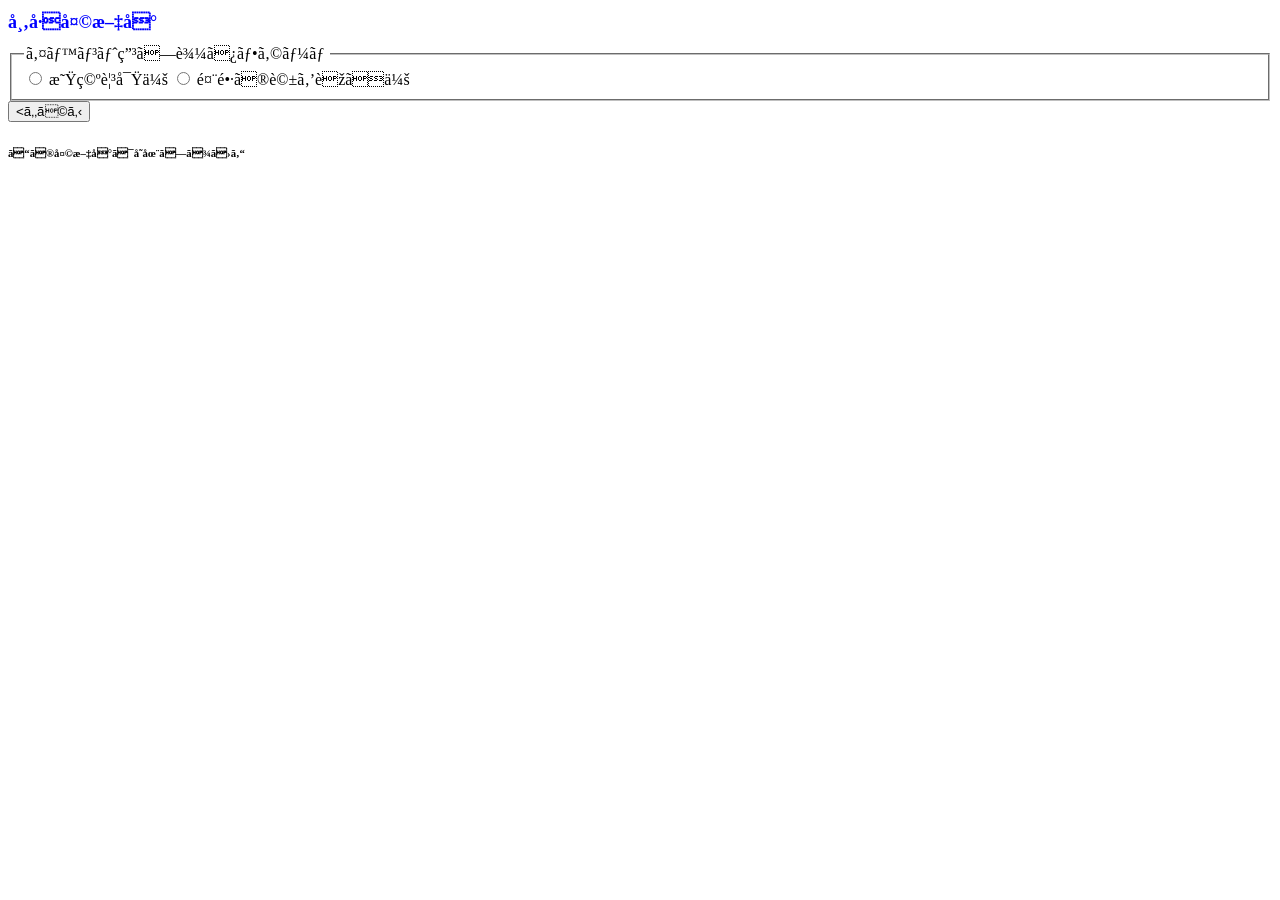
==== app.html @ fd1f4c33 "11114" ====
<!DOCTYPE html>
<html lang="ja">
    <head>
        <mate charset="UTF-8">
        <title>市川天文台</title>

        <link href="style.css" rel="stylesheet"/>
    </head>
    <body>
        <h1>市川天文台</h1>
        <form>
            <fieldset>
                <legend>イベント申し込みフォーム</legend>
                <div>
                    <input type="radio" id="contactChoice1" name="contact" />
                    <label for="contactChoice1">星空観察会</label>

                    <input type="radio" id="contactChoice2" name="contact" />
                    <label for="contactChoice2">館長の話を聞く会</label>
                </div>
            </fieldset>
        </form>

        <button onclick="location.href='./index.html'"><もどる</button>

        <h6>この天文台は存在しません</h6>
    </body>
</html>
---- style.css ----
h1 {
    font-size: large;
    font-weight: bold;
    color: blue;
}
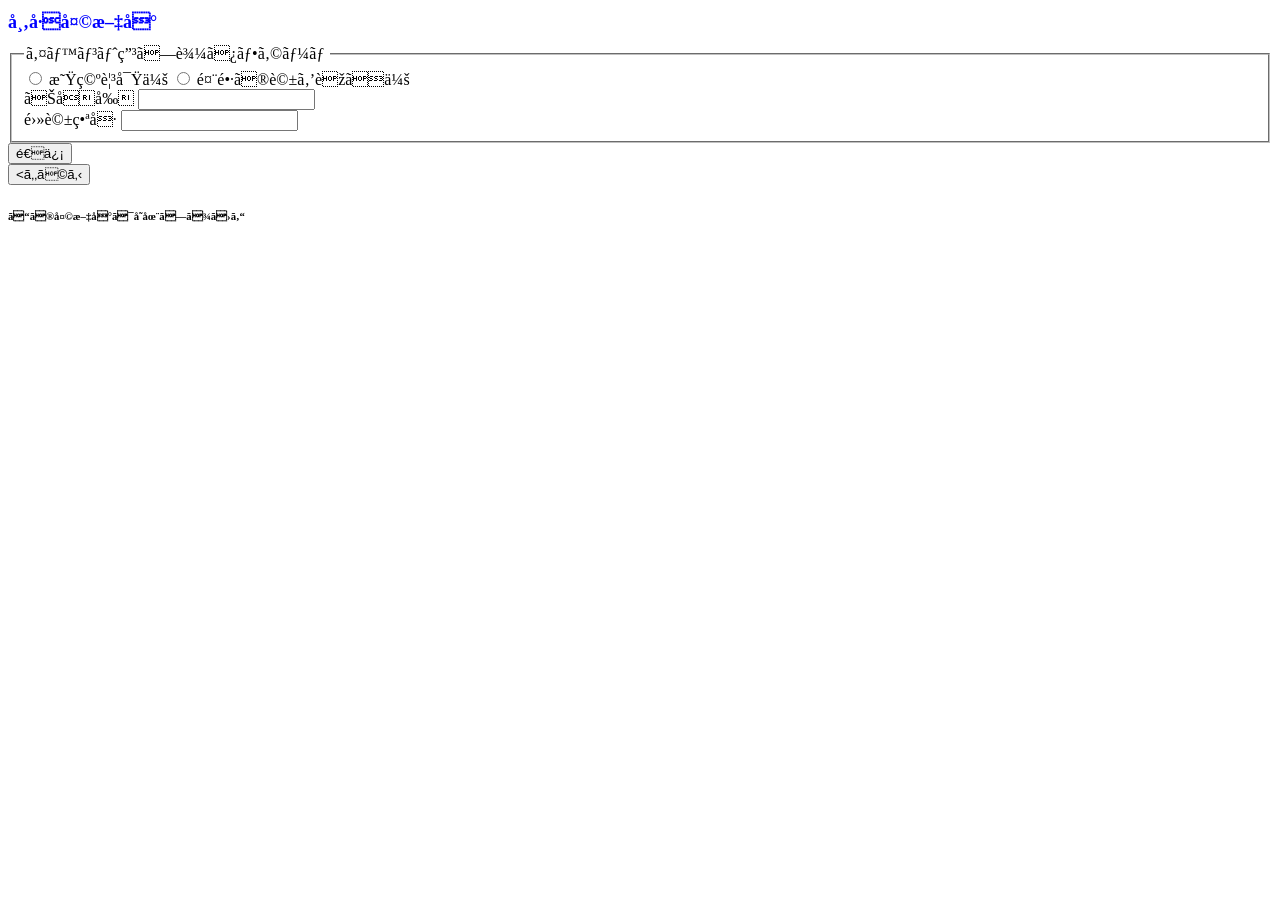
==== commit c2ce57f1: "1115" ====
--- a/app.html
+++ b/app.html
@@ -18,7 +18,22 @@
                     <input type="radio" id="contactChoice2" name="contact" />
                     <label for="contactChoice2">館長の話を聞く会</label>
                 </div>
+                <div>
+                    お名前
+                    <input type="text">
+                </div>
+                <div>
+                    電話番号
+                    <input type="text">
+                </div>
             </fieldset>
+            <input type="submit" value="送信" onclick="send()">
+
+            <script>
+                function send(){
+                    alert("できませんでしたオーライ")
+                }
+            </script>
         </form>
 
         <button onclick="location.href='./index.html'"><もどる</button>
